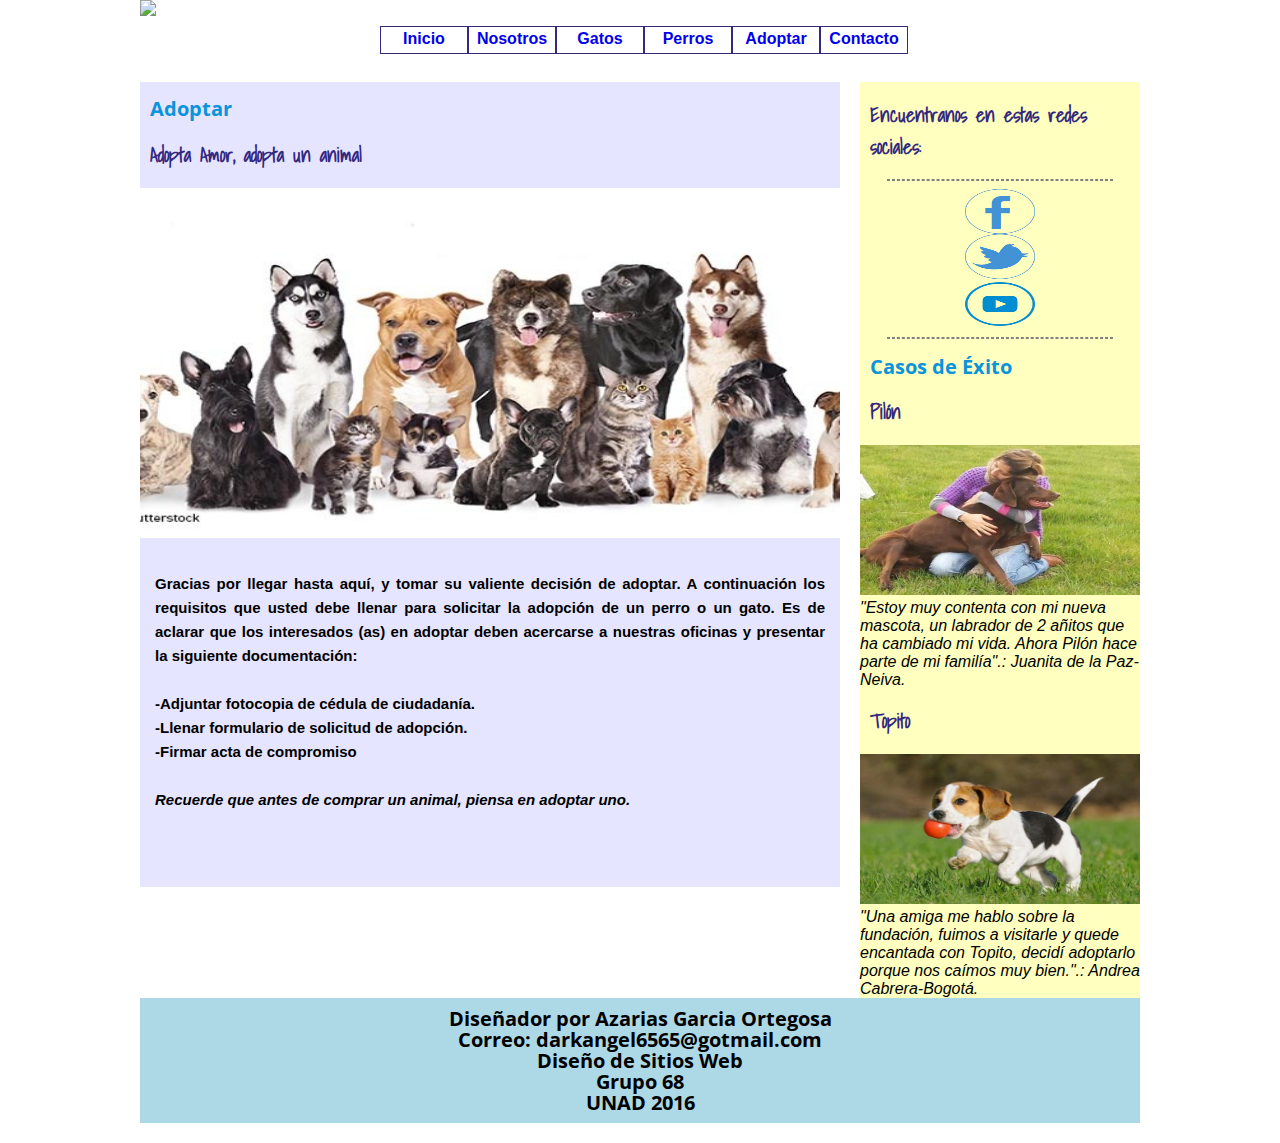
==== Adoptar.html @ 2b29d009 "cambio 7" ====
<!DOCTYPE html>
<html lang="es" class="no-js">
<head>
	<!--etiquetas meta-->
	<meta charset="UTF-8">
	<meta content="Azarias Garcia Ortegosa" name="author"/>
	<meta content="Este es un sitio de la fundación patitas de corazón, cuya misión es buscar hogares para gatos y perros" name="description"/>
	<meta content="gatos, perros, animales" name="keywords"/>
	<title>Fundación Patitas de Corazón</title>
	<link rel="stylesheet" type="text/css" href="css/normalize.css">
	<link rel="stylesheet" type="text/css" href="css/style.css">
	<link href='https://fonts.googleapis.com/css?family=Open+Sans' rel='stylesheet' type='text/css'>
	<link href='https://fonts.googleapis.com/css?family=Shadows+Into+Light' rel='stylesheet' type='text/css'>

</head>
<body>
<DIV id="contenidos">
	<header>
		<a href="index.html" target="_self"><img src="images/banner.jpg" class ="imgcenter"></a>
	</header>
	<nav>
		<ul>
		   <li><a href="index.html">Inicio</a></li>
           <li><a href="La fundacion.html">Nosotros</a></li>
           <li><a href="Gatos.html">Gatos</a></li>
           <li><a href="Perros.html">Perros</a></li>
           <li><a href="Adoptar.html">Adoptar</a></li>
           <li><a href="Contacto.html">Contacto</a></li>

        </ul>
	</nav>
		<br>
		<br>
	<section>
		<h1>Adoptar</h1>
		<article>
			<h2>Adopta Amor, adopta un animal</h2>
			<img src = "images/adopta.jpg" alt="Pilon" height ="350" width = "700">	
			<p>Gracias por llegar hasta aquí, y tomar su valiente decisión de adoptar.
				A continuación los requisitos que usted debe llenar para solicitar la adopción de un perro o un gato. Es de aclarar que los interesados (as) en adoptar deben acercarse a nuestras oficinas y presentar la siguiente documentación:
				<br><br>
				-Adjuntar fotocopia de cédula de ciudadanía.<br>
				-Llenar formulario de solicitud de adopción.<br>
				-Firmar acta de compromiso
				<br><br>
				<em>Recuerde que antes de comprar un animal, piensa en adoptar uno.</em>	
			<p/>
		</article>
	</section>
	<aside>
		<article>
			<h2>Encuentranos en estas redes sociales:</h2>
			<hr>
			<a href="http://www.facebook.com" target="_blank"><img src="images/fb.png" height ="45" width = "70" class ="imgcenter"></a>
			<a href="http://www.twitter.com" target="_blank"><img src="images/tt.png" height ="45" width = "70" class ="imgcenter"></a>
			<a href="http://www.youtube.com" target="_blank"><img src="images/yt.png" height ="50" width = "80" class ="imgcenter"></a>
			<hr>
		</article>
		<article>
			<h1>Casos de Éxito</h1>
			<h2>Pilón</h2>
			<img src = "images/canela.jpg" height ="150" width = "280">	
			<em>"Estoy muy contenta con mi nueva mascota, un labrador de 2 añitos que ha cambiado mi vida.
			   Ahora Pilón hace parte de mi familía".: Juanita de la Paz-Neiva.</em> 
		</article>
		<article>
			<h2>Topito</h2>
			<img src = "images/criollo.jpg" alt = "Pilon" height ="150" width = "280">	
			<em>"Una amiga me hablo sobre la fundación, fuimos a visitarle y quede encantada con Topito, decidí adoptarlo porque nos caímos muy bien.".: Andrea Cabrera-Bogotá.</em>
		</article>
	</aside>	
	<footer>
		<h3>Diseñador por Azarias Garcia Ortegosa </h3>
		<h3>Correo: darkangel6565@gotmail.com</h3>
		<h3>Diseño de Sitios Web </h3>
		<h3>Grupo 68</h3>
		<h3>UNAD 2016</h3>
	</footer>
</DIV>		
</body>
<!--scripts al final para aligerar la carga de la pag-->
<script src="js/modernizr-custom.js" type="text/javascript"></script>
<script src="js/prefixfree.min.js" type="text/javascript"></script>
<script src="js/jquery-2.2.1.js" type="text/javascript"></script>
</html>
---- css/style.css ----
#contenidos{
	width: 1000px;
	height: auto;
	margin: auto;
	position: relative;	 
}
h1{
	font-family: 'Open Sans', cursive;
	color: #0994DB;
	margin-left: 10px;
	font-size: 20px;
	text-align: left;
}
h2{
	font-family: 'Shadows Into Light', cursive;
	color: #34287F;
	margin-left: 10px;
	font-size: 20px;
	text-align: left;
}
h3{
	font-family: 'Open Sans';
	color: black;
	text-align: center;
	font-size: 20px;
	line-height: 1px;	
}
section{
	width: 700px;
	height: auto;
	float: left;
	margin-top: 20px;
	background-color: rgba(0, 0, 255, 0.1);
	margin-bottom: 20px;
}
hr {
	border: 1px dashed gray; 
	height:0;
	width: 80%;
}
aside{
	width: 280px;
	height: auto;
	float: left;
	margin-left: 20px;
	margin-top: 20px;
	background-color: rgba(255, 255, 94, 0.4);
}
IMG.imgcenter{
    display: block;
    margin-left: auto;
    margin-right: auto;
    border:none;
}
a{
	text-decoration: none;
}
ul{
	list-style: none;
	width: 600px;
	margin:auto;
	margin-top: 10px;
	margin-left: 240px;
	padding: 0px;
}
ul li{
	width: 80px;
	height: 20px;
	padding: 3px;
	border: 1px solid #34287F;
	float: left;
	text-align: center;
	font-weight: bolder;
}
ul li ul li{
	width: 150px;
	float: left;
	clear: both;
}
ul li ul{
	display: none;
}
ul li:hover ul{
	display: block;
}
footer{
    width: 1000px;
    height: auto;
    float: left;
    background: #ADD8E6;
    margin-bottom: 20px;
}
p{
	font-size: 15px;
	font-weight: bolder;
	line-height: 24px;
	padding: 15px;
	text-align: justify;
}
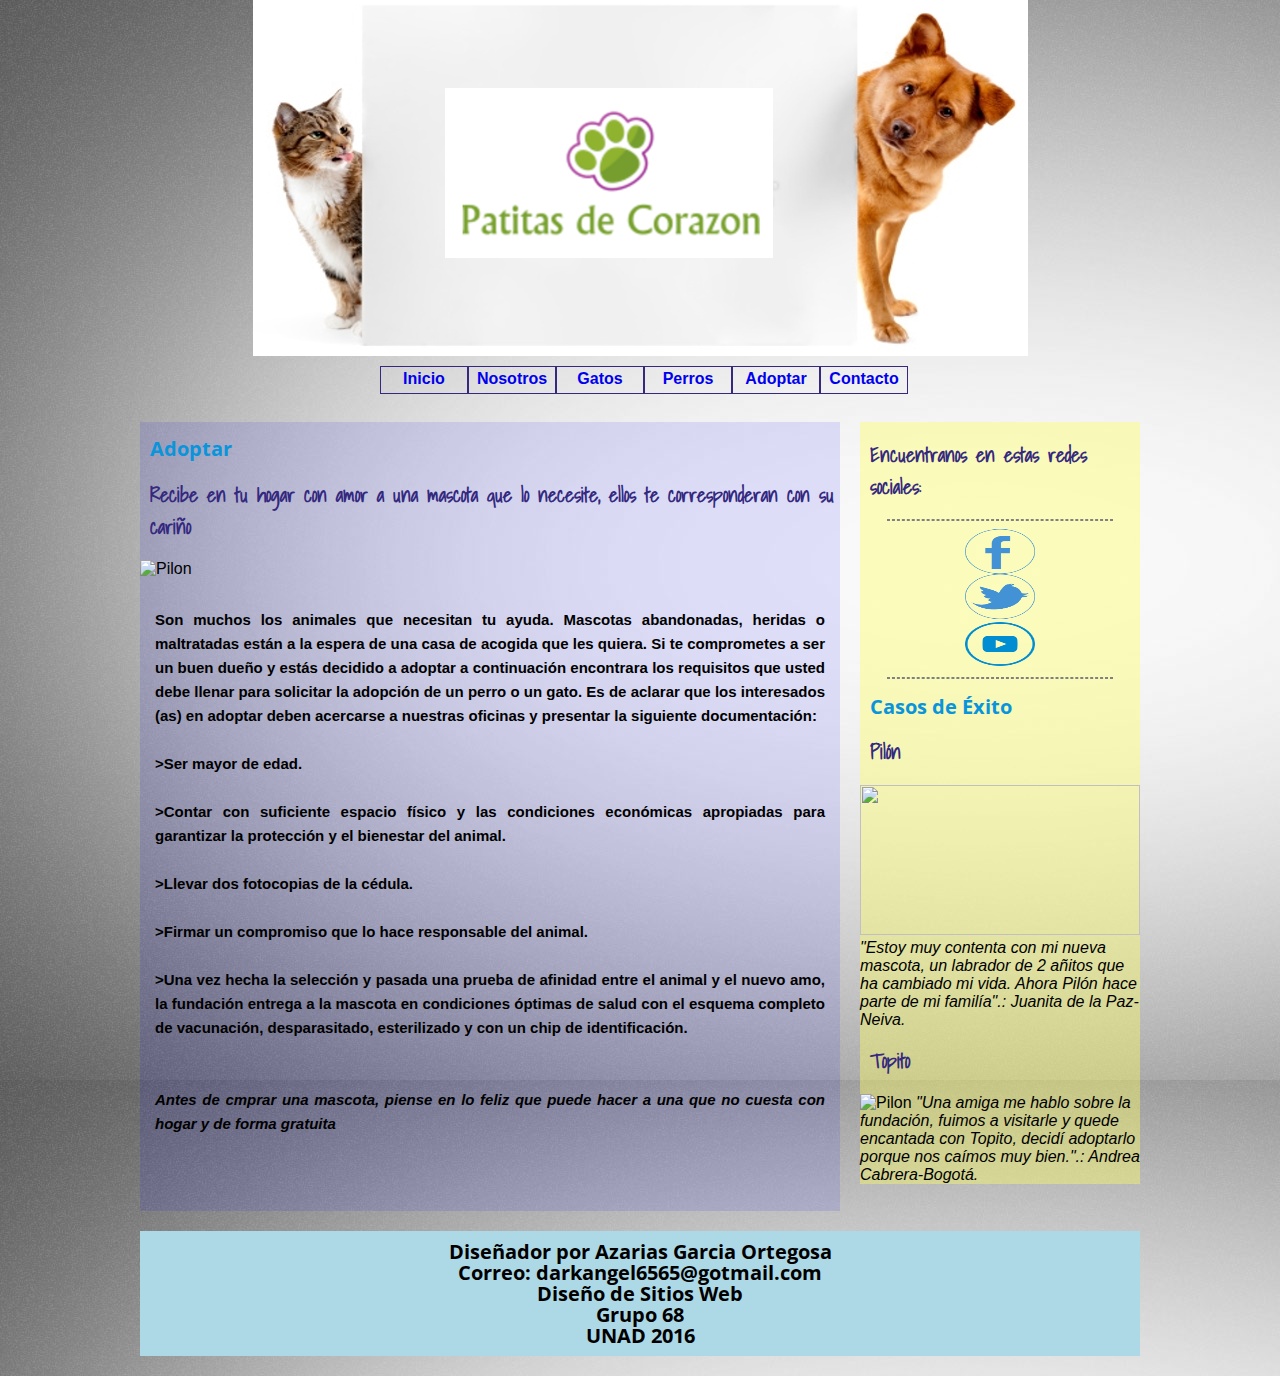
==== commit 3a79a89a: "cambio 8" ====
--- a/Adoptar.html
+++ b/Adoptar.html
@@ -1,5 +1,10 @@
 <!DOCTYPE html>
 <html lang="es" class="no-js">
+<style type="text/css">
+body {  
+        background:url(images/fondo_web.jpg) repeat 0 0;                   
+ }
+</style>
 <head>
 	<!--etiquetas meta-->
 	<meta charset="UTF-8">
@@ -16,7 +21,7 @@
 <body>
 <DIV id="contenidos">
 	<header>
-		<a href="index.html" target="_self"><img src="images/banner.jpg" class ="imgcenter"></a>
+		<a href="index.html" target="_self"><img src="images/Captura.PNG" class ="imgcenter"></a>
 	</header>
 	<nav>
 		<ul>
@@ -24,7 +29,7 @@
            <li><a href="La fundacion.html">Nosotros</a></li>
            <li><a href="Gatos.html">Gatos</a></li>
            <li><a href="Perros.html">Perros</a></li>
-           <li><a href="Adoptar.html">Adoptar</a></li>
+           <li><a href="Adopción.html">Adoptar</a></li>
            <li><a href="Contacto.html">Contacto</a></li>
 
         </ul>
@@ -34,16 +39,21 @@
 	<section>
 		<h1>Adoptar</h1>
 		<article>
-			<h2>Adopta Amor, adopta un animal</h2>
-			<img src = "images/adopta.jpg" alt="Pilon" height ="350" width = "700">	
-			<p>Gracias por llegar hasta aquí, y tomar su valiente decisión de adoptar.
-				A continuación los requisitos que usted debe llenar para solicitar la adopción de un perro o un gato. Es de aclarar que los interesados (as) en adoptar deben acercarse a nuestras oficinas y presentar la siguiente documentación:
+			<h2>Recibe en tu hogar con amor a una mascota que lo necesite, ellos te corresponderan con su cariño</h2>
+			<img src = "images/LindayPaco.jpg" alt="Pilon" height ="350" width = "700">	
+			<p>Son muchos los animales que necesitan tu ayuda. Mascotas abandonadas, heridas o maltratadas están a la espera de una casa de acogida que les quiera. Si te comprometes a ser un buen dueño y estás decidido a adoptar a continuación encontrara los requisitos que usted debe llenar para solicitar la adopción de un perro o un gato. Es de aclarar que los interesados (as) en adoptar deben acercarse a nuestras oficinas y presentar la siguiente documentación:
 				<br><br>
-				-Adjuntar fotocopia de cédula de ciudadanía.<br>
-				-Llenar formulario de solicitud de adopción.<br>
-				-Firmar acta de compromiso
+                 >Ser mayor de edad.<br/>
+                 <br>
+                 >Contar con suficiente espacio físico y las condiciones económicas apropiadas para garantizar la protección y el bienestar del animal.<br/>
+                 <br>
+                 >Llevar dos fotocopias de la cédula.<br/>
+                 <br>
+                 >Firmar un compromiso que lo hace responsable del animal.<br/>
+                 <br>
+                 >Una vez hecha la selección y pasada una prueba de afinidad entre el animal y el nuevo amo, la fundación entrega a la mascota en condiciones óptimas de salud con el esquema completo de vacunación, desparasitado, esterilizado y con un chip de identificación.<br/>
 				<br><br>
-				<em>Recuerde que antes de comprar un animal, piensa en adoptar uno.</em>	
+				<em>Antes de cmprar una mascota, piense en lo feliz que puede hacer a una que no cuesta con hogar y de forma gratuita</em>	
 			<p/>
 		</article>
 	</section>
@@ -51,9 +61,9 @@
 		<article>
 			<h2>Encuentranos en estas redes sociales:</h2>
 			<hr>
-			<a href="http://www.facebook.com" target="_blank"><img src="images/fb.png" height ="45" width = "70" class ="imgcenter"></a>
-			<a href="http://www.twitter.com" target="_blank"><img src="images/tt.png" height ="45" width = "70" class ="imgcenter"></a>
-			<a href="http://www.youtube.com" target="_blank"><img src="images/yt.png" height ="50" width = "80" class ="imgcenter"></a>
+			<a href="https://www.facebook.com/Patitas-de-Corazon-1555153538112009/" target="_blank"><img src="images/fb.png" height ="45" width = "70" class ="imgcenter"></a>
+			<a href="https://twitter.com/PatitasCorazon1" target="_blank"><img src="images/tt.png" height ="45" width = "70" class ="imgcenter"></a>
+			<a href="https://www.youtube.com/channel/UCYhafPZ3fDpmTxBMpO2L1PQ" target="_blank"><img src="images/yt.png" height ="50" width = "80" class ="imgcenter"></a>
 			<hr>
 		</article>
 		<article>
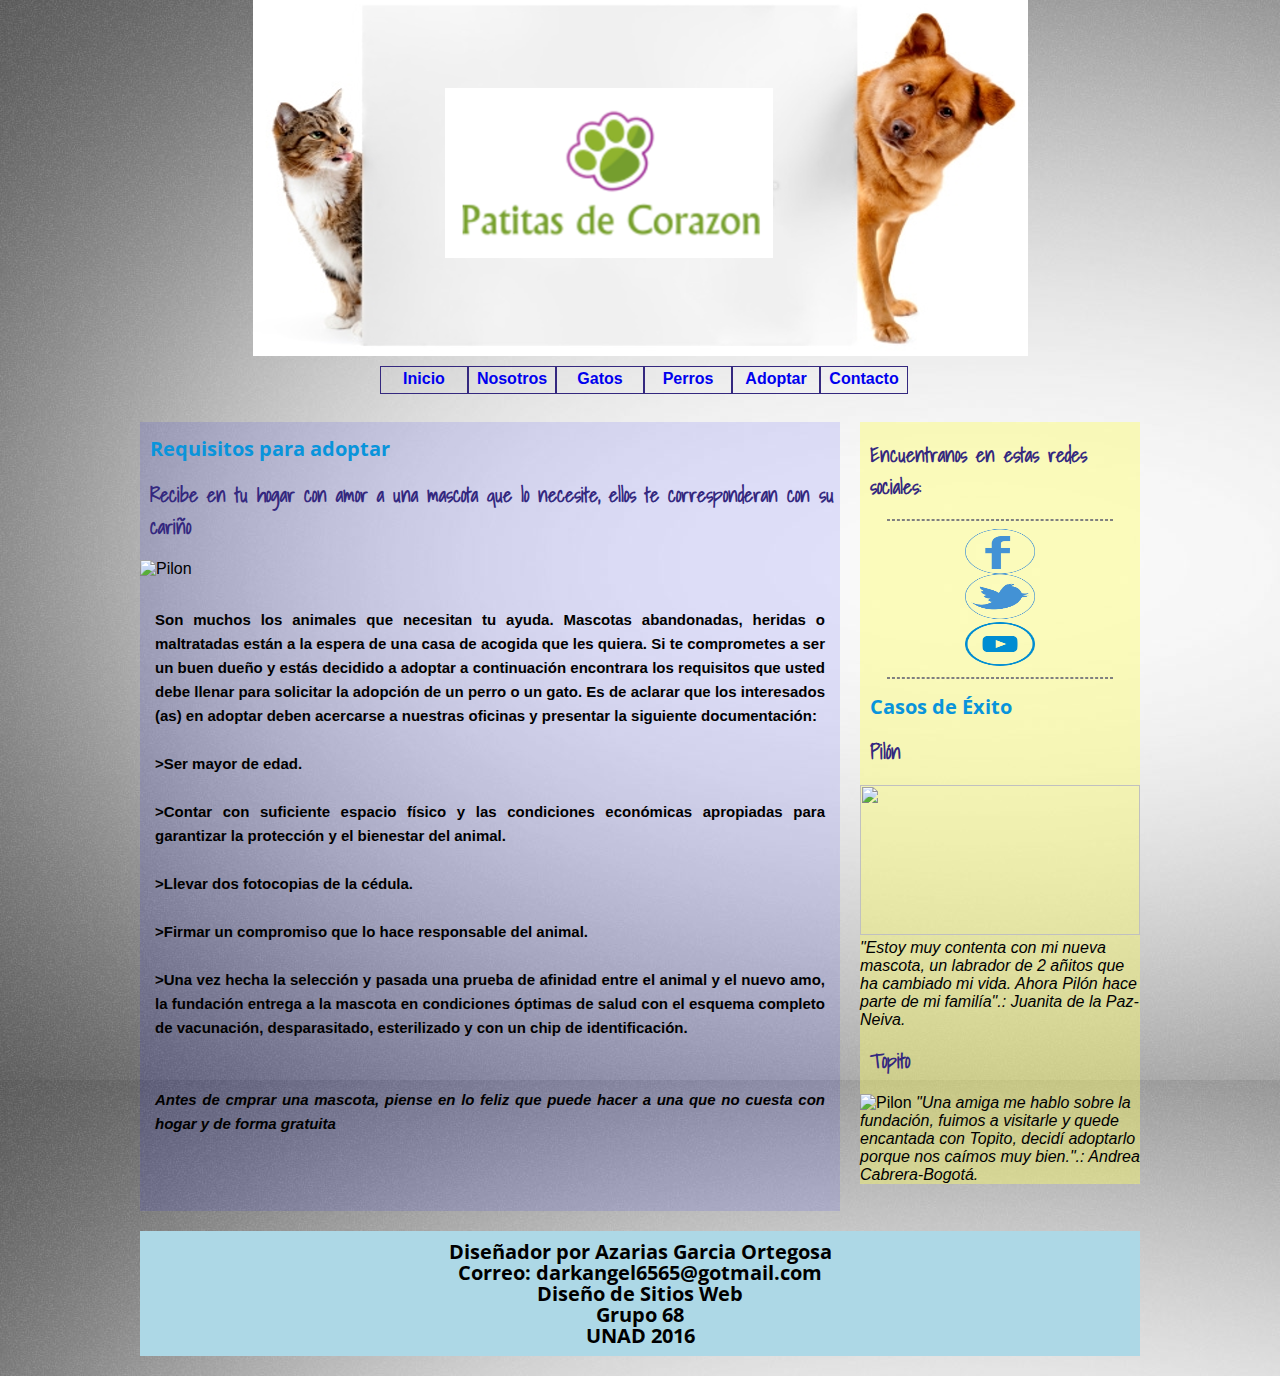
==== commit b519197d: "cambio 9" ====
--- a/Adoptar.html
+++ b/Adoptar.html
@@ -37,7 +37,7 @@
 		<br>
 		<br>
 	<section>
-		<h1>Adoptar</h1>
+		<h1>Requisitos para adoptar</h1>
 		<article>
 			<h2>Recibe en tu hogar con amor a una mascota que lo necesite, ellos te corresponderan con su cariño</h2>
 			<img src = "images/LindayPaco.jpg" alt="Pilon" height ="350" width = "700">	
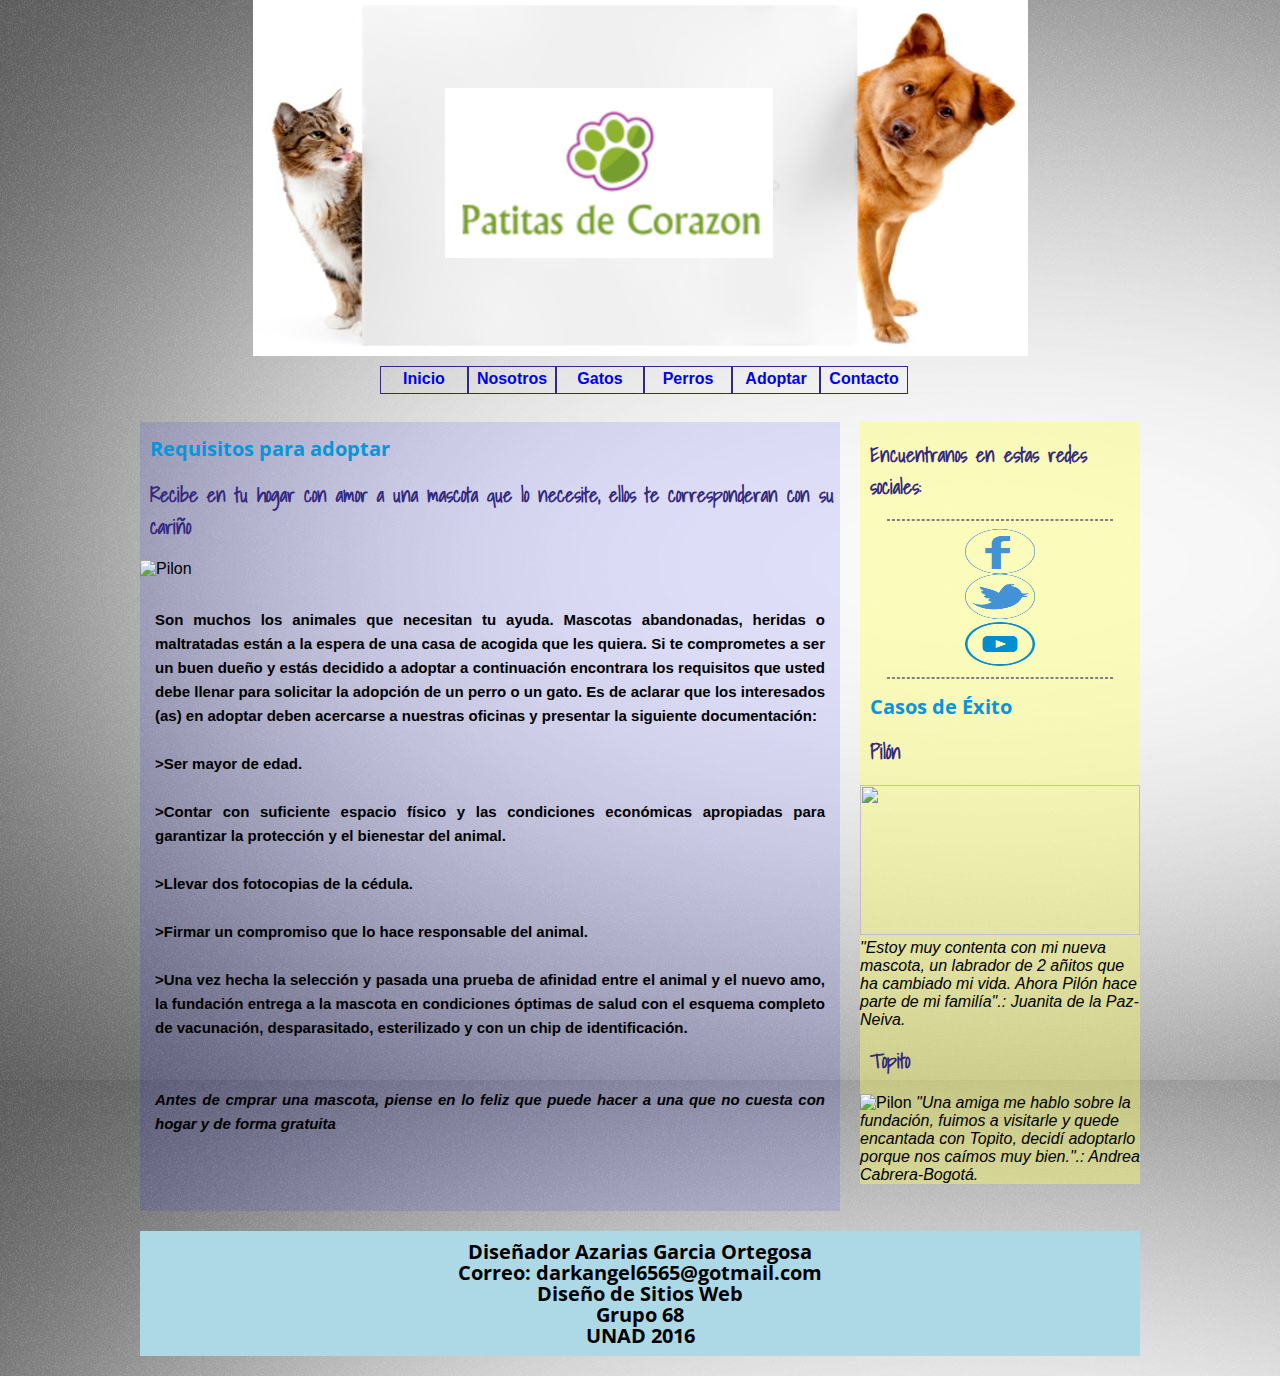
==== commit 50047a04: "cambio 10" ====
--- a/Adoptar.html
+++ b/Adoptar.html
@@ -80,7 +80,7 @@
 		</article>
 	</aside>	
 	<footer>
-		<h3>Diseñador por Azarias Garcia Ortegosa </h3>
+		<h3>Diseñador Azarias Garcia Ortegosa </h3>
 		<h3>Correo: darkangel6565@gotmail.com</h3>
 		<h3>Diseño de Sitios Web </h3>
 		<h3>Grupo 68</h3>
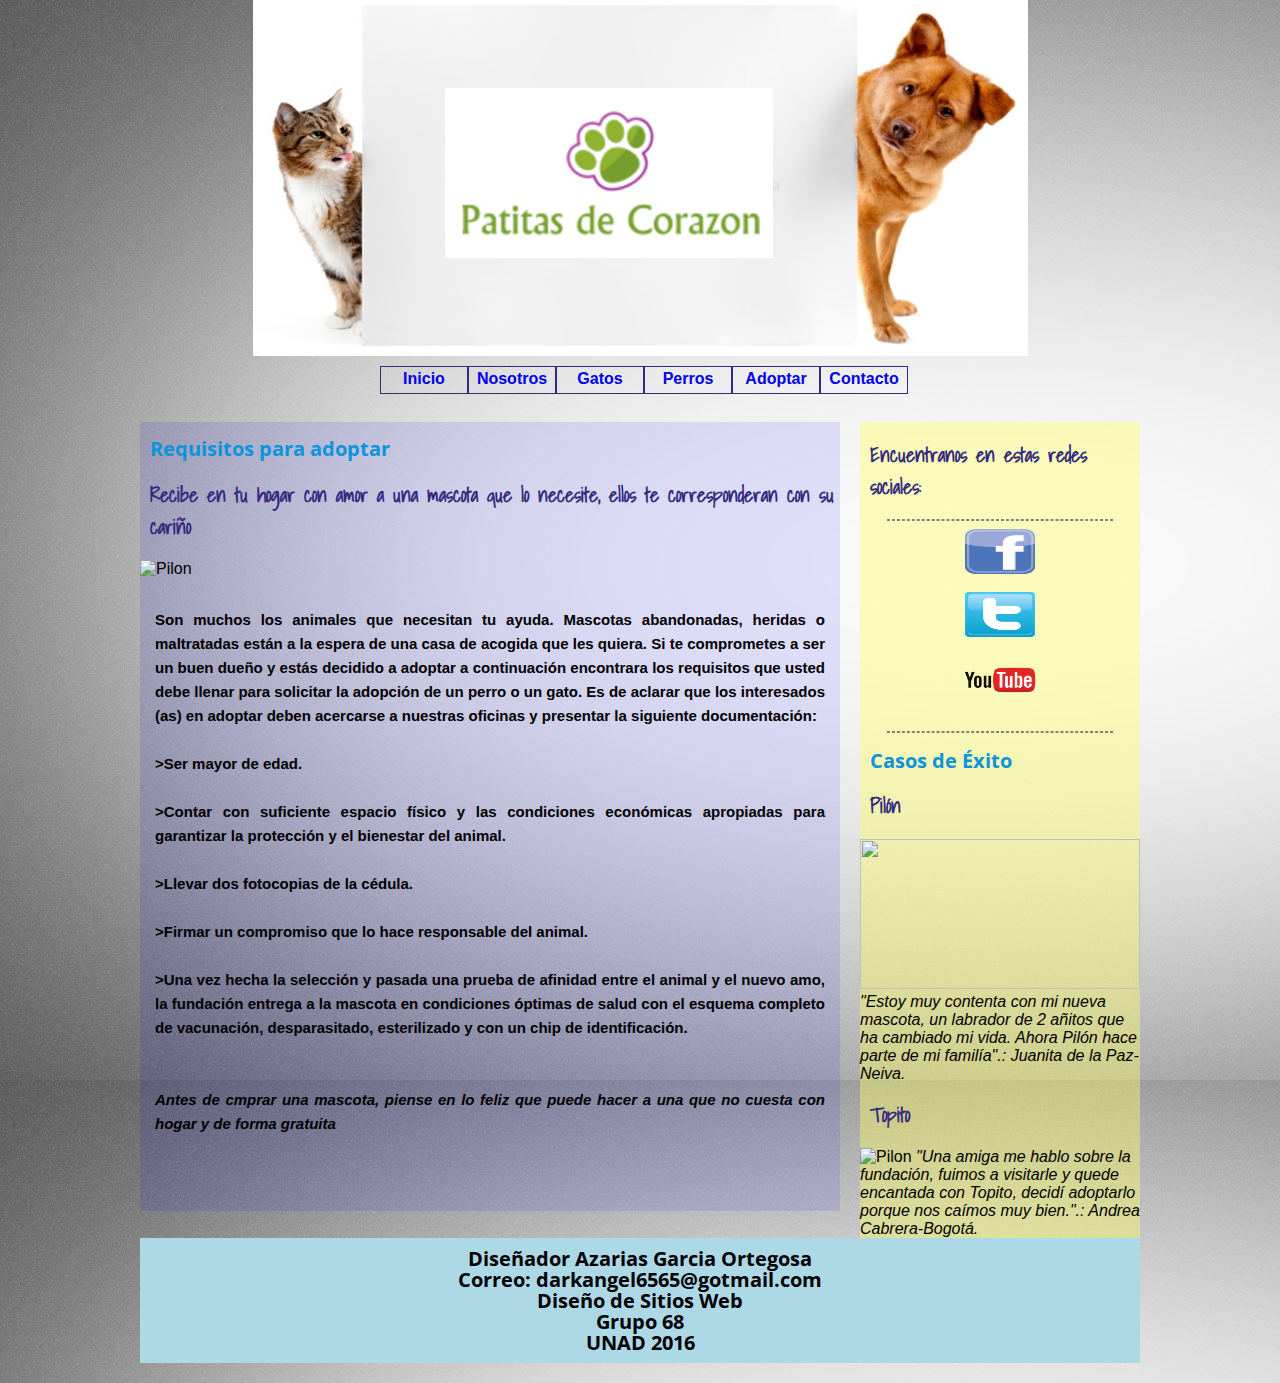
==== commit 7ef88b8f: "cambio 12" ====
--- a/Adoptar.html
+++ b/Adoptar.html
@@ -61,9 +61,9 @@
 		<article>
 			<h2>Encuentranos en estas redes sociales:</h2>
 			<hr>
-			<a href="https://www.facebook.com/Patitas-de-Corazon-1555153538112009/" target="_blank"><img src="images/fb.png" height ="45" width = "70" class ="imgcenter"></a>
-			<a href="https://twitter.com/PatitasCorazon1" target="_blank"><img src="images/tt.png" height ="45" width = "70" class ="imgcenter"></a>
-			<a href="https://www.youtube.com/channel/UCYhafPZ3fDpmTxBMpO2L1PQ" target="_blank"><img src="images/yt.png" height ="50" width = "80" class ="imgcenter"></a>
+			<a href="https://www.facebook.com/Patitas-de-Corazon-1555153538112009/" target="_blank"><img src="images/Facebook.png" height ="45" width = "70" class ="imgcenter"></a></br>
+			<a href="https://twitter.com/PatitasCorazon1" target="_blank"><img src="images/Twitter.png" height ="45" width = "70" class ="imgcenter"></a></br>
+			<a href="https://www.youtube.com/channel/UCYhafPZ3fDpmTxBMpO2L1PQ" target="_blank"><img src="images/YouTube.png" height ="50" width = "80" class ="imgcenter"></a></br>
 			<hr>
 		</article>
 		<article>
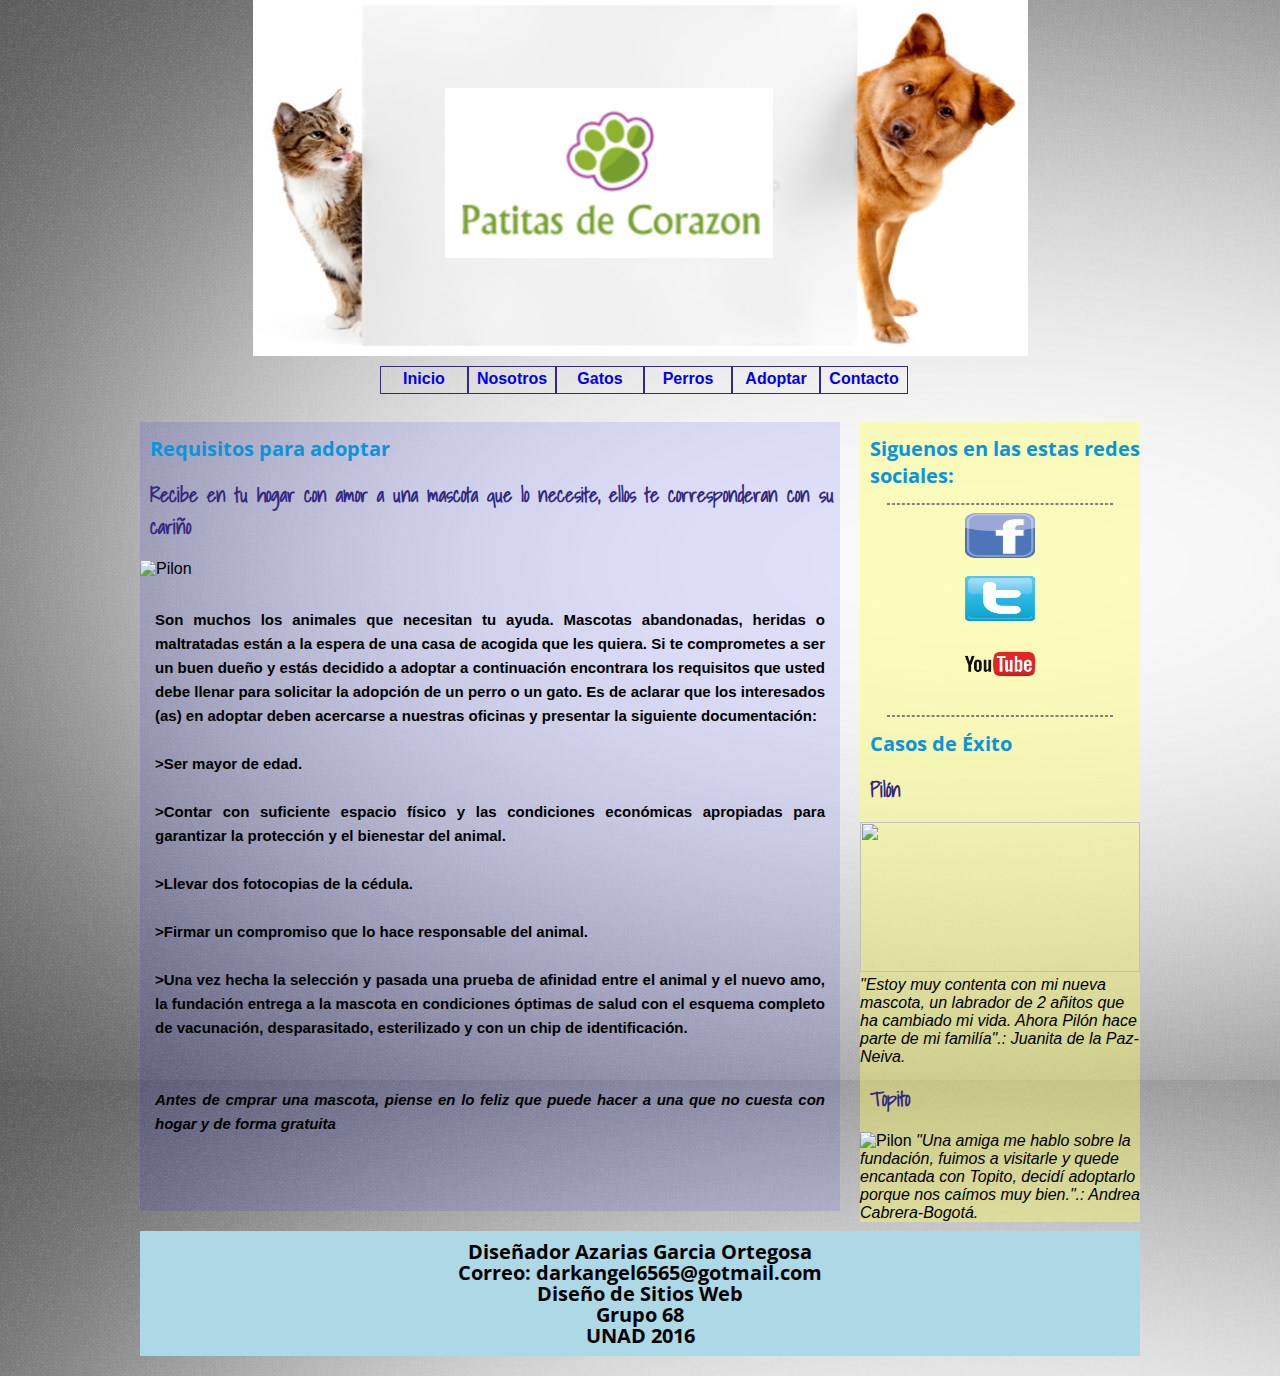
==== commit 44aa3061: "cambio 17" ====
--- a/Adoptar.html
+++ b/Adoptar.html
@@ -29,7 +29,7 @@
            <li><a href="La fundacion.html">Nosotros</a></li>
            <li><a href="Gatos.html">Gatos</a></li>
            <li><a href="Perros.html">Perros</a></li>
-           <li><a href="Adopción.html">Adoptar</a></li>
+           <li><a href="Adoptar.html">Adoptar</a></li>
            <li><a href="Contacto.html">Contacto</a></li>
 
         </ul>
@@ -59,7 +59,7 @@
 	</section>
 	<aside>
 		<article>
-			<h2>Encuentranos en estas redes sociales:</h2>
+			<h1>Siguenos en las estas redes sociales:</h1>
 			<hr>
 			<a href="https://www.facebook.com/Patitas-de-Corazon-1555153538112009/" target="_blank"><img src="images/Facebook.png" height ="45" width = "70" class ="imgcenter"></a></br>
 			<a href="https://twitter.com/PatitasCorazon1" target="_blank"><img src="images/Twitter.png" height ="45" width = "70" class ="imgcenter"></a></br>
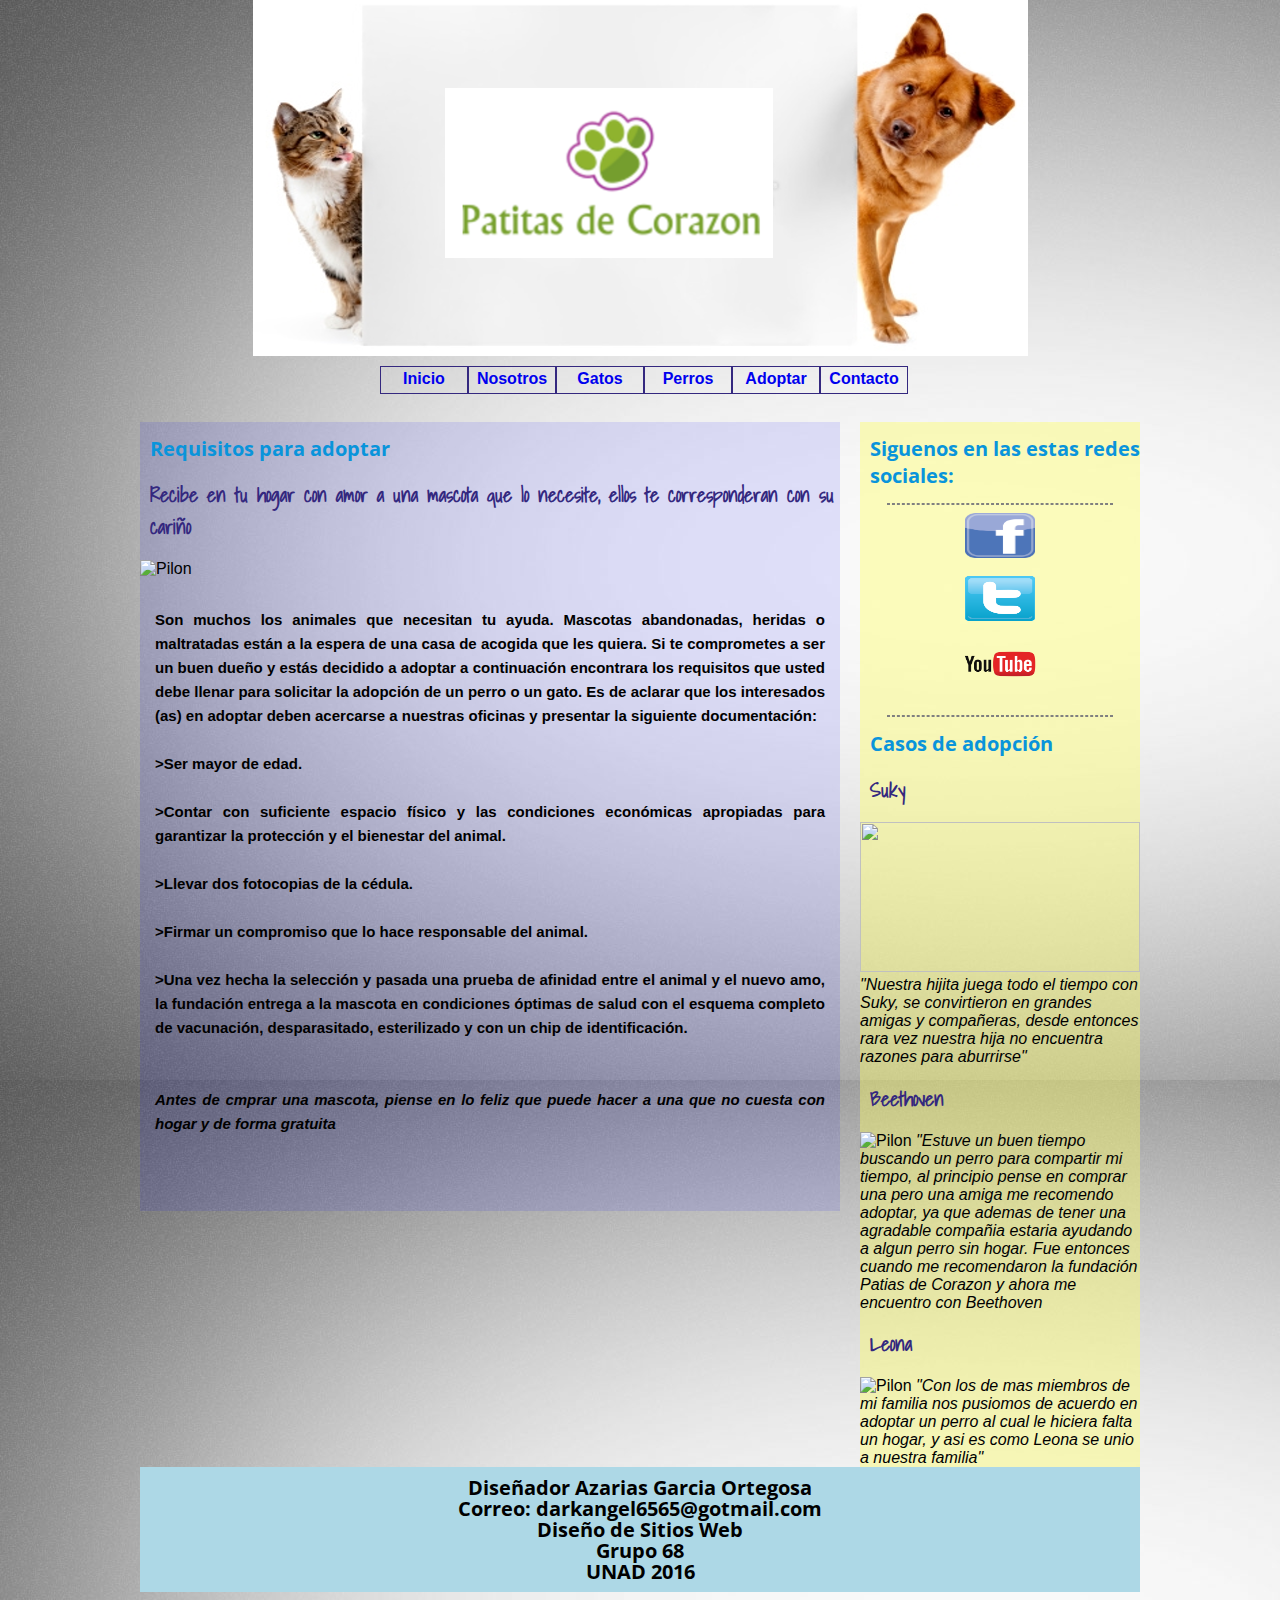
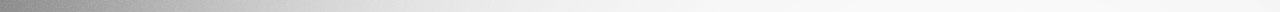
==== commit 0390954e: "cambio 19" ====
--- a/Adoptar.html
+++ b/Adoptar.html
@@ -67,16 +67,20 @@
 			<hr>
 		</article>
 		<article>
-			<h1>Casos de Éxito</h1>
-			<h2>Pilón</h2>
-			<img src = "images/canela.jpg" height ="150" width = "280">	
-			<em>"Estoy muy contenta con mi nueva mascota, un labrador de 2 añitos que ha cambiado mi vida.
-			   Ahora Pilón hace parte de mi familía".: Juanita de la Paz-Neiva.</em> 
+			<h1>Casos de adopción</h1>
+			<h2>Suky</h2>
+			<img src = "images/adopcion1.jpg" height ="150" width = "280">	
+			<em>"Nuestra hijita juega todo el tiempo con Suky, se convirtieron en grandes amigas y compañeras, desde entonces rara vez nuestra hija no encuentra razones para aburrirse"</em> 
 		</article>
 		<article>
-			<h2>Topito</h2>
-			<img src = "images/criollo.jpg" alt = "Pilon" height ="150" width = "280">	
-			<em>"Una amiga me hablo sobre la fundación, fuimos a visitarle y quede encantada con Topito, decidí adoptarlo porque nos caímos muy bien.".: Andrea Cabrera-Bogotá.</em>
+			<h2>Beethoven</h2>
+			<img src = "images/adopcion2.jpg" alt = "Pilon" height ="150" width = "280">	
+			<em>"Estuve un buen tiempo buscando un perro para compartir mi tiempo, al principio pense en comprar una pero una amiga me recomendo adoptar, ya que ademas de tener una agradable compañia estaria ayudando a algun perro sin hogar. Fue entonces cuando me recomendaron la fundación Patias de Corazon y ahora me encuentro con Beethoven</em>
+		</article>
+		<article>
+			<h2>Leona</h2>
+			<img src = "images/adopcion3.jpg" alt = "Pilon" height ="150" width = "280">
+			<em>"Con los de mas miembros de mi familia nos pusiomos de acuerdo en adoptar un perro al cual le hiciera falta un hogar, y asi es como Leona se unio a nuestra familia"</em>
 		</article>
 	</aside>	
 	<footer>
